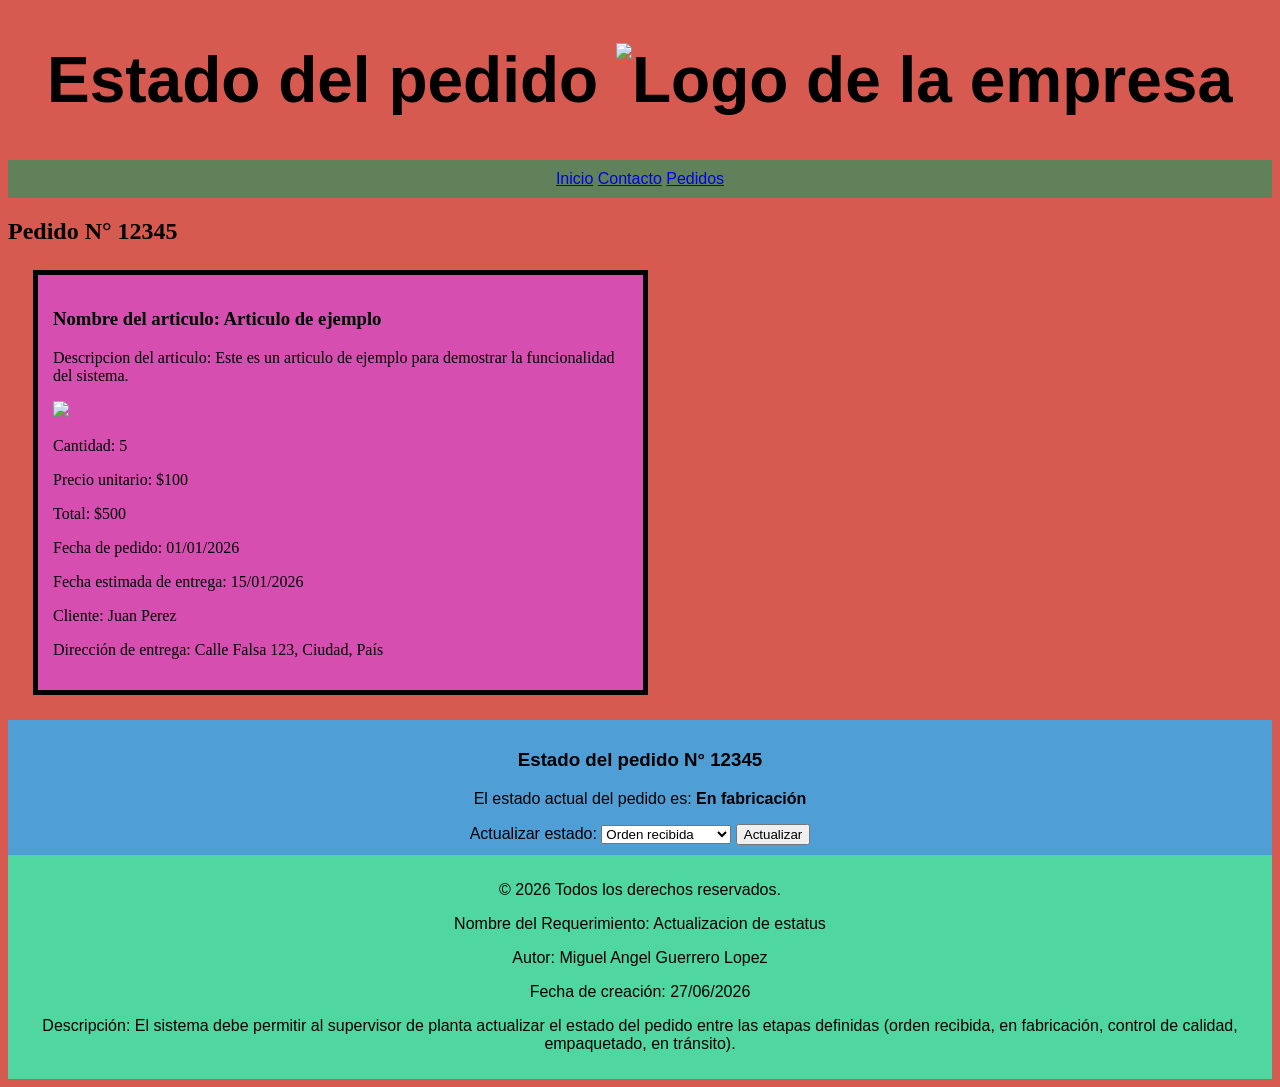
==== RequerimientoFunciona3/index.html @ 6c498acc "Interfaz de Requerimiento funciona #3" ====
<!DOCTYPE html>
<html Lang=”es”>
<head>
	<meta charset="UTF-8">
	<title>Administrador de pedidos</title>
    <script src="script.js"></script>
    <link rel="stylesheet" href="style.css">
</head>

<body class="fondo">
	<header>
		<h1>Estado del pedido   
            <img src="https://tinyurl.com/IconoEstadoPedido" alt="Logo de la empresa" class="logo">
        </h1>
		<nav class="menu">
			<u1>
				<l1><a href="#inicio">Inicio</a></l1>
				<l1><a href="#contacto">Contacto</a><l1>
                <l1><a href="#pedidos">Pedidos</a><l1>
			</u1>
		</nav>
	</header>	

	<main>
		<section>
			<h2>Pedido N° 12345</h2>
			<article class="box">
				<h3>Nombre del articulo: Articulo de ejemplo</h3>	
				<p>Descripcion del articulo: Este es un articulo de ejemplo para demostrar la funcionalidad del sistema.</p>
				<img src="https://tinyurl.com/8ecxb3hc">
                <p>Cantidad: 5</p>
                <p>Precio unitario: $100</p>
                <p>Total: $500</p>
                <p>Fecha de pedido: 01/01/2026</p>
                <p>Fecha estimada de entrega: 15/01/2026</p>
                <p>Cliente: Juan Perez</p>
                <p>Dirección de entrega: Calle Falsa 123, Ciudad, País</p>
			</article>
            <article class="estado">
                <h3>Estado del pedido N° 12345</h3>
                <p>El estado actual del pedido es: <strong>En fabricación</strong></p>
                <form id="estadoForm">
                    <label for="estado">Actualizar estado:</label>
                    <select id="estado" name="estado">
                        <option value="orden recibida">Orden recibida</option>
                        <option value="en fabricación">En fabricación</option>
                        <option value="control de calidad">Control de calidad</option>
                        <option value="empaquetado">Empaquetado</option>
                        <option value="en tránsito">En tránsito</option>
                    </select>
                    <button type="submit">Actualizar</button>
                </form>
            </article>
		</section>
	</main>

	<footer class="descripcion">
		<p>&copy; 2026 Todos los derechos reservados. </p>
        <p>Nombre del Requerimiento: Actualizacion de estatus</p>
        <p>Autor: Miguel Angel Guerrero Lopez</p>
        <p>Fecha de creación: 27/06/2026</p>
        <p>Descripción: El sistema debe permitir al supervisor de planta actualizar el estado del pedido entre las etapas definidas (orden recibida, en fabricación, control de calidad, empaquetado, en tránsito).</p>
	</footer>
</body>
</html>
---- RequerimientoFunciona3/style.css ----
h1{
    color: #000000;
    font-size: 64px;
    font-family: ROBOTO, sans-serif;
    text-align: center;
}
.logo{
    width: 100px;
    height: 100px;
}
.menu{
    background-color: #61815b;
    padding: 10px;
    color: #000000;
    text-align: center;
    font-family: ROBOTO, sans-serif;
}
.box{
    width: 575px;
    padding: 15px;
    border: 5px solid #000000;
    margin: 25px;
    background-color: #d64fb0;
}
.fondo{
    background-color: #d65a4f;
}
.estado{
    background-color: #4f9ed6;
    padding: 10px;
    color: #000000;
    text-align: center;
    font-family: ROBOTO, sans-serif;
}
.descripcion{
    background-color: #4fd6a1;
    padding: 10px;
    color: #000000;
    text-align: center;
    font-family: ROBOTO, sans-serif;
}
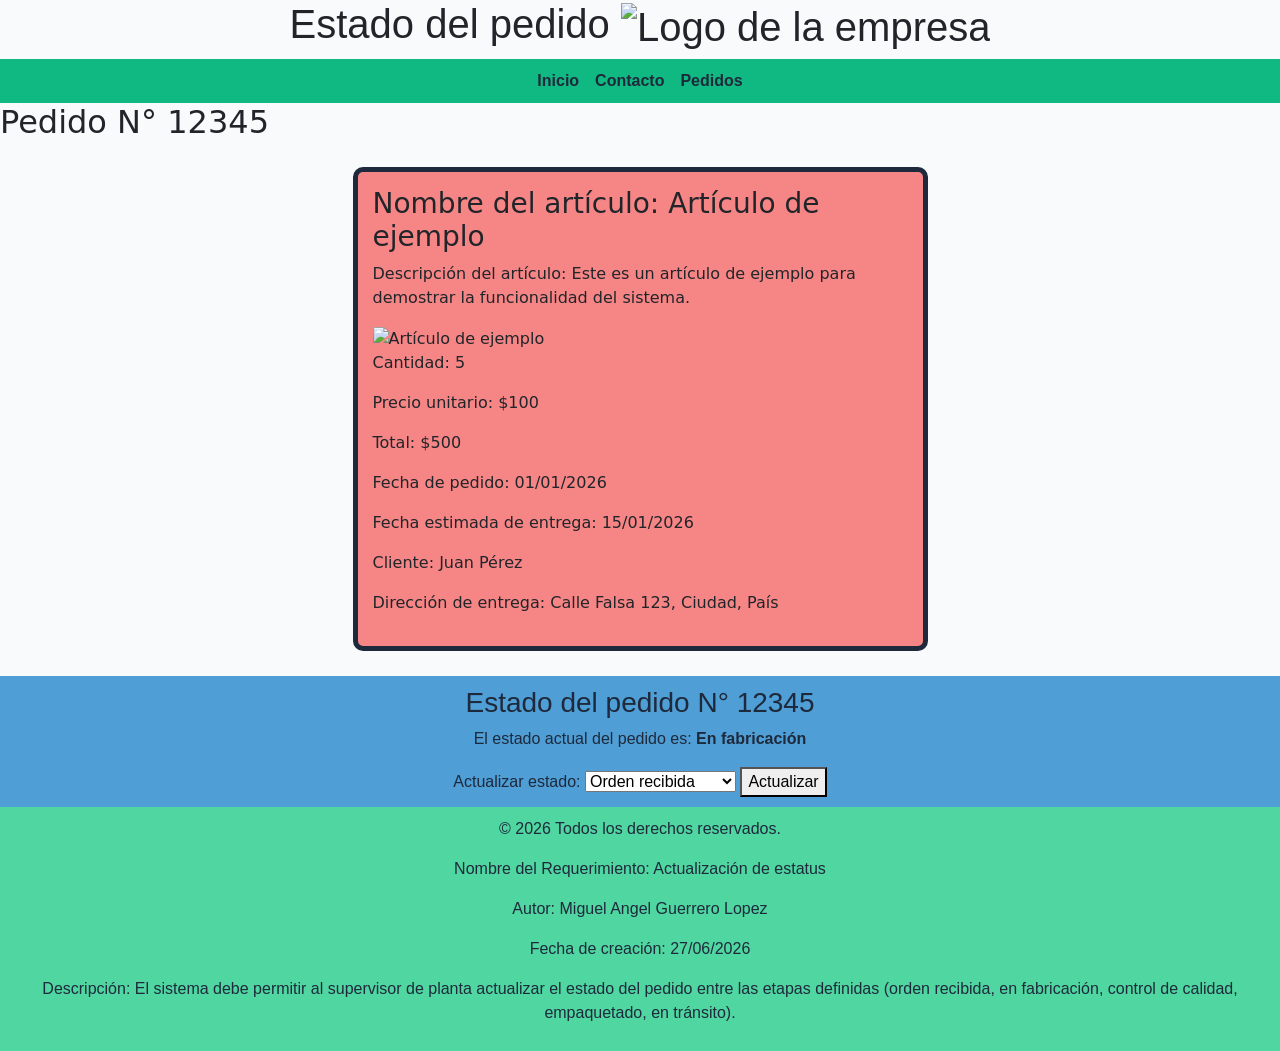
==== commit 9dbe8115: "HTML con guia de estilos" ====
--- a/RequerimientoFunciona3/index.html
+++ b/RequerimientoFunciona3/index.html
@@ -1,65 +1,76 @@
 <!DOCTYPE html>
-<html Lang=”es”>
+<html lang="es">
 <head>
-	<meta charset="UTF-8">
-	<title>Administrador de pedidos</title>
-    <script src="script.js"></script>
-    <link rel="stylesheet" href="style.css">
+  <meta charset="UTF-8">
+  <title>Administrador de pedidos</title>
+  <link rel="stylesheet" href="style.css">
+  <link href="https://cdn.jsdelivr.net/npm/bootstrap@5.0.2/dist/css/bootstrap.min.css" rel="stylesheet"
+        integrity="sha384-EVSTQN3/azprG1Anm3QDgpJLIm9Nao0Yz1ztcQTwFspd3yD65VohhpuuCOmLASjC" crossorigin="anonymous">
 </head>
 
 <body class="fondo">
-	<header>
-		<h1>Estado del pedido   
-            <img src="https://tinyurl.com/IconoEstadoPedido" alt="Logo de la empresa" class="logo">
-        </h1>
-		<nav class="menu">
-			<u1>
-				<l1><a href="#inicio">Inicio</a></l1>
-				<l1><a href="#contacto">Contacto</a><l1>
-                <l1><a href="#pedidos">Pedidos</a><l1>
-			</u1>
-		</nav>
-	</header>	
+  <header>
+    <h1>
+      Estado del pedido
+      <img src="https://tinyurl.com/IconoEstadoPedido" alt="Logo de la empresa" class="logo">
+    </h1>
 
-	<main>
-		<section>
-			<h2>Pedido N° 12345</h2>
-			<article class="box">
-				<h3>Nombre del articulo: Articulo de ejemplo</h3>	
-				<p>Descripcion del articulo: Este es un articulo de ejemplo para demostrar la funcionalidad del sistema.</p>
-				<img src="https://tinyurl.com/8ecxb3hc">
-                <p>Cantidad: 5</p>
-                <p>Precio unitario: $100</p>
-                <p>Total: $500</p>
-                <p>Fecha de pedido: 01/01/2026</p>
-                <p>Fecha estimada de entrega: 15/01/2026</p>
-                <p>Cliente: Juan Perez</p>
-                <p>Dirección de entrega: Calle Falsa 123, Ciudad, País</p>
-			</article>
-            <article class="estado">
-                <h3>Estado del pedido N° 12345</h3>
-                <p>El estado actual del pedido es: <strong>En fabricación</strong></p>
-                <form id="estadoForm">
-                    <label for="estado">Actualizar estado:</label>
-                    <select id="estado" name="estado">
-                        <option value="orden recibida">Orden recibida</option>
-                        <option value="en fabricación">En fabricación</option>
-                        <option value="control de calidad">Control de calidad</option>
-                        <option value="empaquetado">Empaquetado</option>
-                        <option value="en tránsito">En tránsito</option>
-                    </select>
-                    <button type="submit">Actualizar</button>
-                </form>
-            </article>
-		</section>
-	</main>
+    <nav class="menu">
+      <ul>
+        <li><a href="#inicio">Inicio</a></li>
+        <li><a href="#contacto">Contacto</a></li>
+        <li><a href="#pedidos">Pedidos</a></li>
+      </ul>
+    </nav>
+  </header>
 
-	<footer class="descripcion">
-		<p>&copy; 2026 Todos los derechos reservados. </p>
-        <p>Nombre del Requerimiento: Actualizacion de estatus</p>
-        <p>Autor: Miguel Angel Guerrero Lopez</p>
-        <p>Fecha de creación: 27/06/2026</p>
-        <p>Descripción: El sistema debe permitir al supervisor de planta actualizar el estado del pedido entre las etapas definidas (orden recibida, en fabricación, control de calidad, empaquetado, en tránsito).</p>
-	</footer>
+  <main>
+    <section>
+      <h2>Pedido N° 12345</h2>
+
+      <article class="box">
+        <h3>Nombre del artículo: Artículo de ejemplo</h3>
+        <p>Descripción del artículo: Este es un artículo de ejemplo para demostrar la funcionalidad del sistema.</p>
+        <img src="https://tinyurl.com/8ecxb3hc" alt="Artículo de ejemplo">
+        <p>Cantidad: 5</p>
+        <p>Precio unitario: $100</p>
+        <p>Total: $500</p>
+        <p>Fecha de pedido: 01/01/2026</p>
+        <p>Fecha estimada de entrega: 15/01/2026</p>
+        <p>Cliente: Juan Pérez</p>
+        <p>Dirección de entrega: Calle Falsa 123, Ciudad, País</p>
+      </article>
+
+      <article class="estado">
+        <h3>Estado del pedido N° 12345</h3>
+        <p>El estado actual del pedido es: <strong>En fabricación</strong></p>
+
+        <form id="estadoForm">
+          <label for="estado">Actualizar estado:</label>
+          <select id="estado" name="estado">
+            <option value="orden recibida">Orden recibida</option>
+            <option value="en fabricación">En fabricación</option>
+            <option value="control de calidad">Control de calidad</option>
+            <option value="empaquetado">Empaquetado</option>
+            <option value="en tránsito">En tránsito</option>
+          </select>
+          <button type="submit">Actualizar</button>
+        </form>
+      </article>
+    </section>
+  </main>
+
+  <footer class="descripcion">
+    <p>&copy; 2026 Todos los derechos reservados.</p>
+    <p>Nombre del Requerimiento: Actualización de estatus</p>
+    <p>Autor: Miguel Angel Guerrero Lopez</p>
+    <p>Fecha de creación: 27/06/2026</p>
+    <p>Descripción: El sistema debe permitir al supervisor de planta actualizar el estado del pedido entre las etapas definidas (orden recibida, en fabricación, control de calidad, empaquetado, en tránsito).</p>
+  </footer>
+
+  <!-- Bootstrap JS -->
+  <script src="https://cdn.jsdelivr.net/npm/bootstrap@5.0.2/dist/js/bootstrap.bundle.min.js"
+          integrity="sha384-MrcW6ZMFYlzcLA8Nl+NtUVF0sA7MsXsP1UyJoMp4YLEuNSfAP+JcXn/tWtIaxVXM"
+          crossorigin="anonymous"></script>
 </body>
 </html>
--- a/RequerimientoFunciona3/style.css
+++ b/RequerimientoFunciona3/style.css
@@ -1,41 +1,84 @@
-h1{
-    color: #000000;
-    font-size: 64px;
-    font-family: ROBOTO, sans-serif;
-    text-align: center;
+:root {
+  /* Colores */
+  --color-texto: #1e293b;
+  --color-primario: #10b981;
+  --color-fondo: #f8fafc;
+  --color-caja: #f68586;
+  --color-estado: #4f9ed6;
+  --color-descripcion: #4fd6a1;
+
+  /* Tipografía */
+  --fuente-base: 'Roboto', sans-serif;
+  --h1-size: 64px;
+
+  /* Bordes y espaciados */
+  --radio-borde: 10px;
+  --borde-grosor: 5px;
+  --espacio: 10px;
+  --ancho-caja: 575px;
 }
-.logo{
-    width: 100px;
-    height: 100px;
+
+body.fondo {
+  background-color: var(--color-fondo);
 }
-.menu{
-    background-color: #61815b;
-    padding: 10px;
-    color: #000000;
-    text-align: center;
-    font-family: ROBOTO, sans-serif;
+
+h1 {
+  color: var(--color-texto);
+  font-size: var(--h1-size);
+  font-family: var(--fuente-base);
+  text-align: center;
 }
-.box{
-    width: 575px;
-    padding: 15px;
-    border: 5px solid #000000;
-    margin: 25px;
-    background-color: #d64fb0;
+
+.logo {
+  width: 100px;
+  height: 100px;
 }
-.fondo{
-    background-color: #d65a4f;
+
+.menu {
+  background-color: var(--color-primario);
+  padding: var(--espacio);
+  color: var(--color-texto);
+  text-align: center;
+  font-family: var(--fuente-base);
 }
-.estado{
-    background-color: #4f9ed6;
-    padding: 10px;
-    color: #000000;
-    text-align: center;
-    font-family: ROBOTO, sans-serif;
+
+.menu ul {
+  list-style: none;
+  margin: 0;
+  padding: 0;
+  display: flex;
+  justify-content: center;
+  gap: 1rem;
 }
-.descripcion{
-    background-color: #4fd6a1;
-    padding: 10px;
-    color: #000000;
-    text-align: center;
-    font-family: ROBOTO, sans-serif;
+
+.menu a {
+  color: var(--color-texto);
+  text-decoration: none;
+  font-weight: 600;
+}
+
+.box {
+  width: var(--ancho-caja);
+  max-width: 100%;
+  padding: 15px;
+  border: var(--borde-grosor) solid var(--color-texto);
+  margin: 25px auto;
+  background-color: var(--color-caja);
+  border-radius: var(--radio-borde);
+}
+
+.estado {
+  background-color: var(--color-estado);
+  padding: var(--espacio);
+  color: var(--color-texto);
+  text-align: center;
+  font-family: var(--fuente-base);
+}
+
+.descripcion {
+  background-color: var(--color-descripcion);
+  padding: var(--espacio);
+  color: var(--color-texto);
+  text-align: center;
+  font-family: var(--fuente-base);
 }
